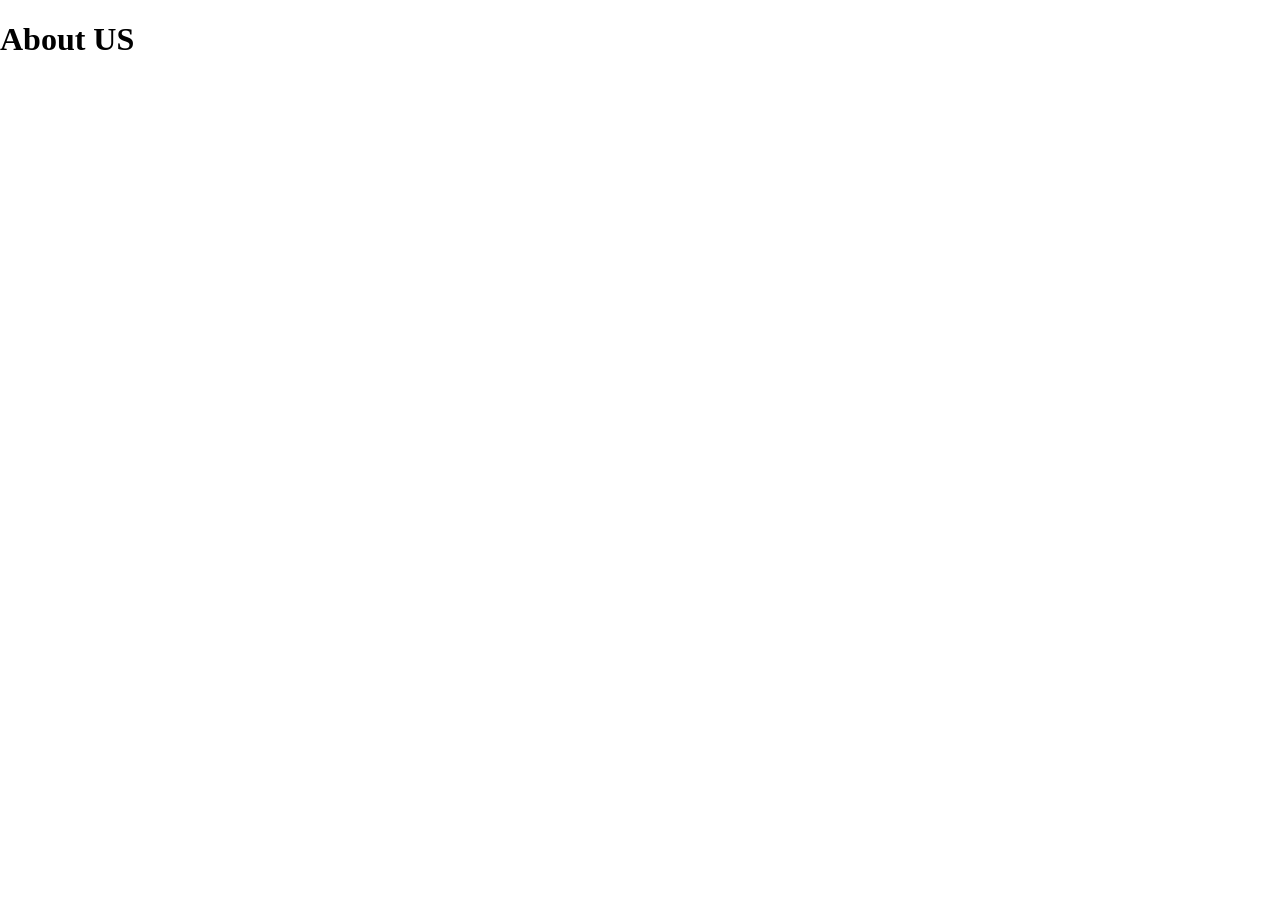
==== about.html @ 8833384b "create about.html file" ====
<!DOCTYPE html>
<html lang="en">
<head>
    <meta charset="UTF-8">
    <meta name="viewport" content="width=device-width, initial-scale=1.0">
    <title>About us</title>
    <link rel="stylesheet" href="style.css">
</head>
<body>
    <h1>About US</h1>
</body>
</html>
---- style.css ----
body{
    margin:0px;
}
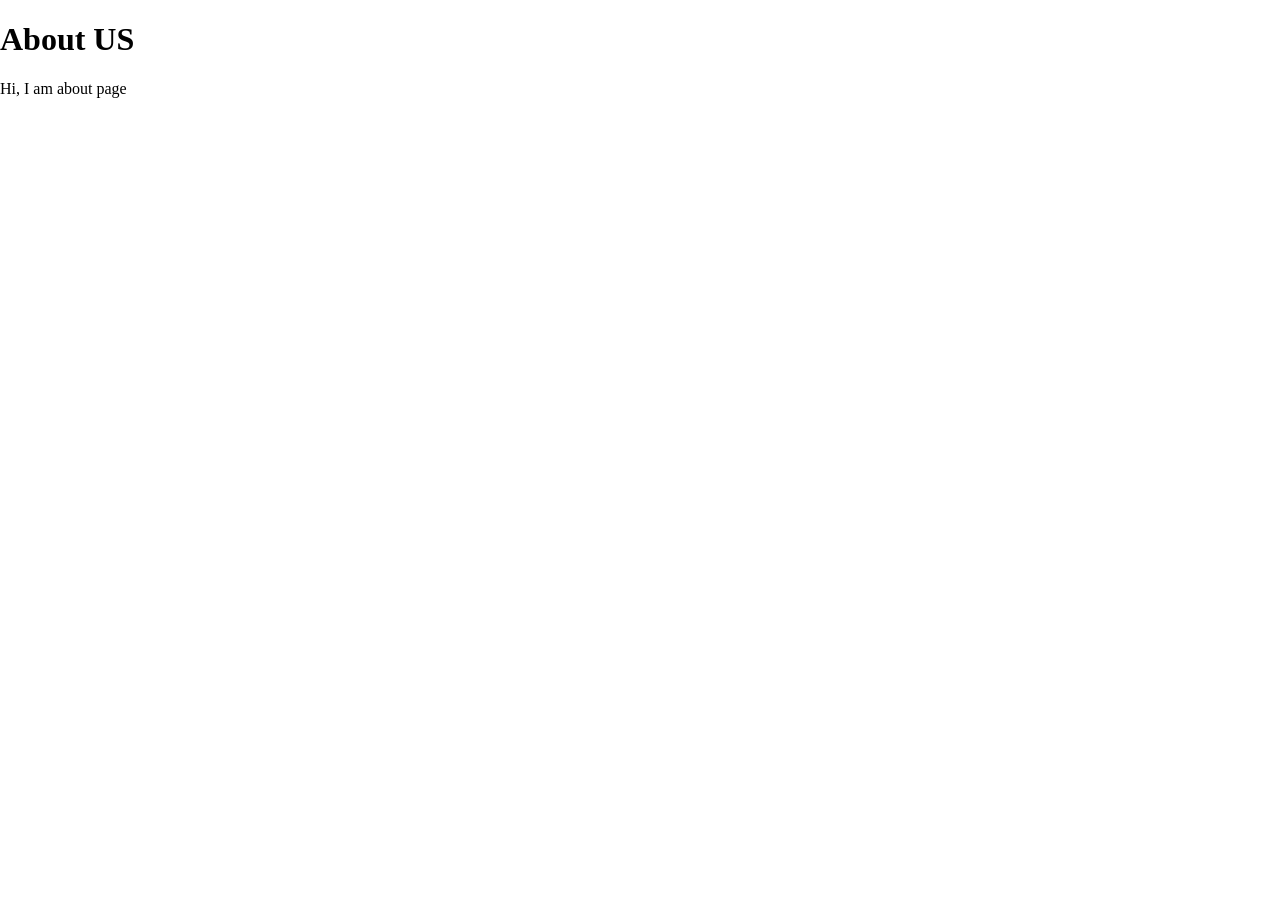
==== commit 2bf5a8f0: "about para" ====
--- a/about.html
+++ b/about.html
@@ -8,5 +8,6 @@
 </head>
 <body>
     <h1>About US</h1>
+    <p>Hi, I am about page</p>
 </body>
 </html>
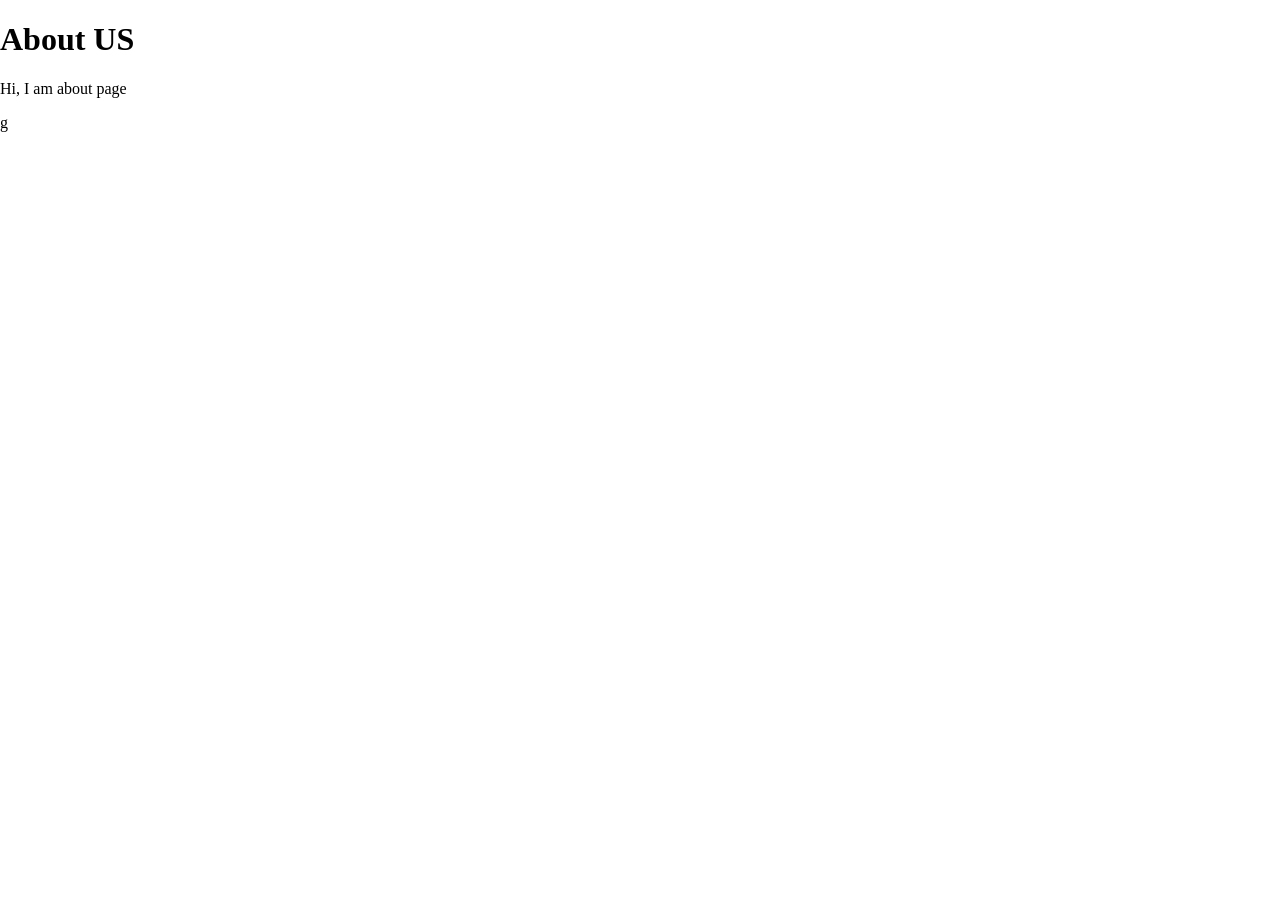
==== commit b79dbd13: "add console.log hii" ====
--- a/about.html
+++ b/about.html
@@ -10,4 +10,10 @@
     <h1>About US</h1>
     <p>Hi, I am about page</p>
 </body>
-</html>+</html>
+g
+
+
+
+
+
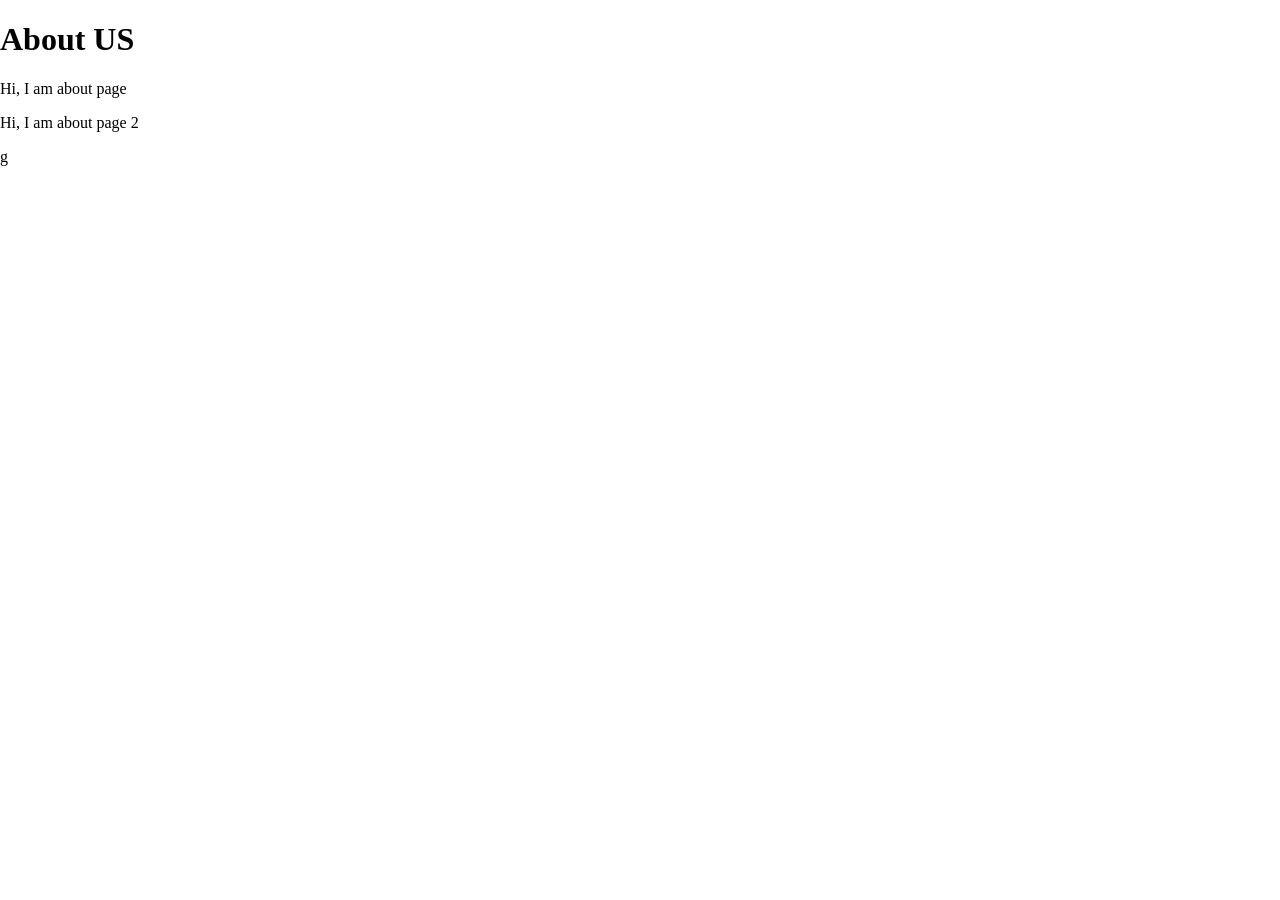
==== commit 83eea320: "add paragraphs" ====
--- a/about.html
+++ b/about.html
@@ -9,6 +9,7 @@
 <body>
     <h1>About US</h1>
     <p>Hi, I am about page</p>
+    <p>Hi, I am about page 2</p>
 </body>
 </html>
 g
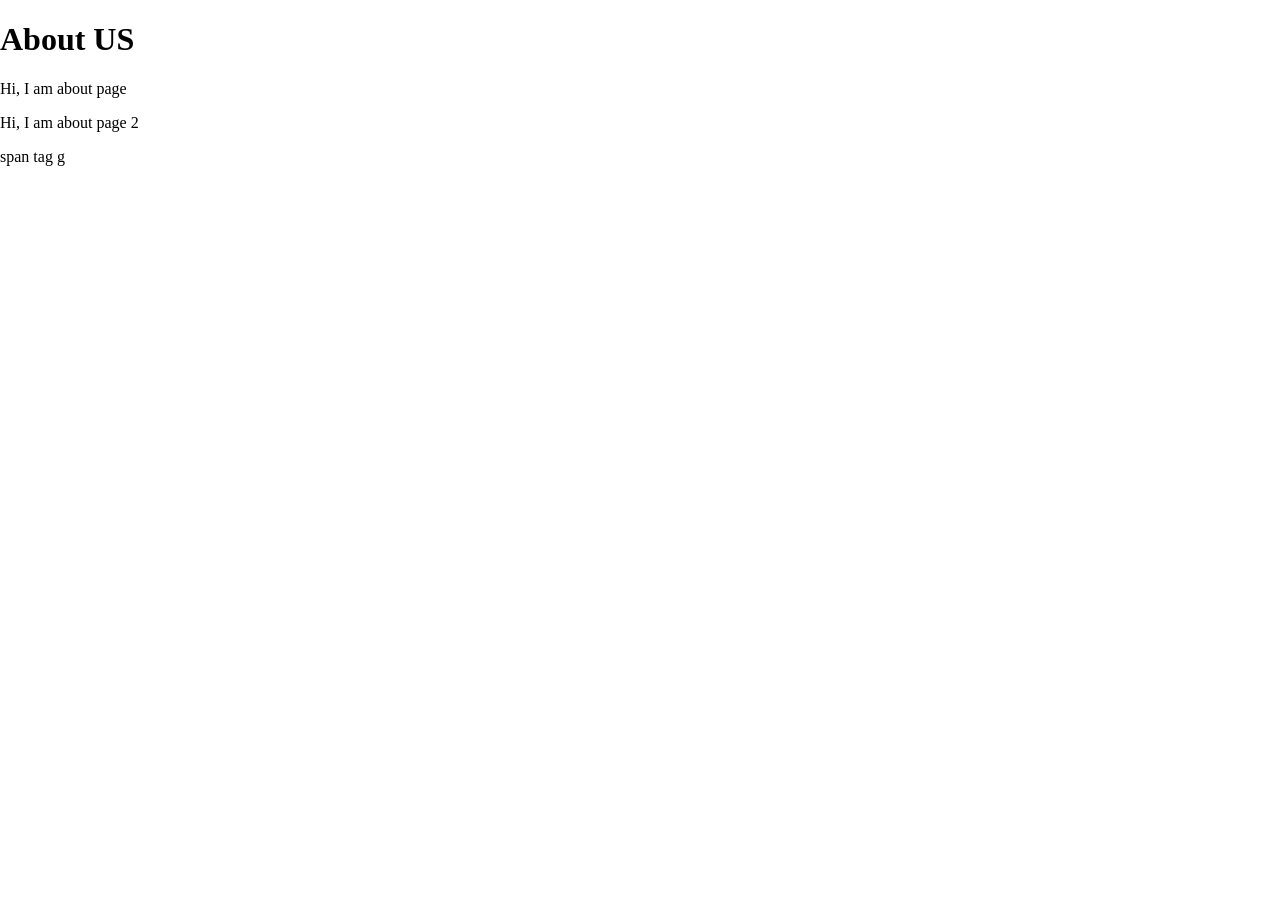
==== commit ce728e79: "we add span tag" ====
--- a/about.html
+++ b/about.html
@@ -10,6 +10,7 @@
     <h1>About US</h1>
     <p>Hi, I am about page</p>
     <p>Hi, I am about page 2</p>
+    <span> span tag </span>
 </body>
 </html>
 g
